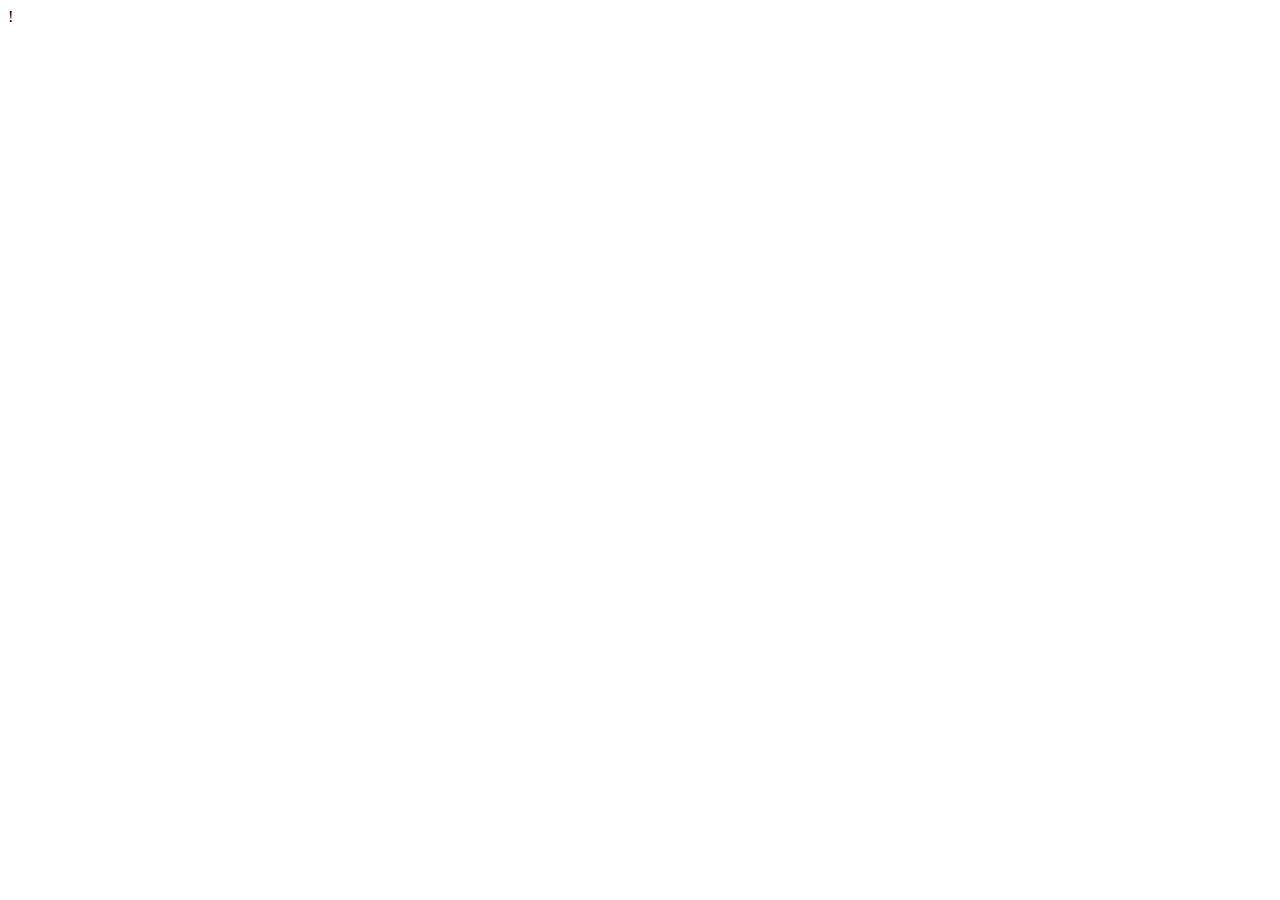
==== index.html @ 2fb2a4b4 "web dev stuff" ====
!<!DOCTYPE html>
<html>
    
<head>
    <meta charset="utf-8">
    <meta http-equiv="X-UA-Compatible" content="IE=edge">
    <title>Page Title</title>
    <meta name="viewport" content="width=device-width, initial-scale=1">
</head>

<body>
    
</body>

</html>
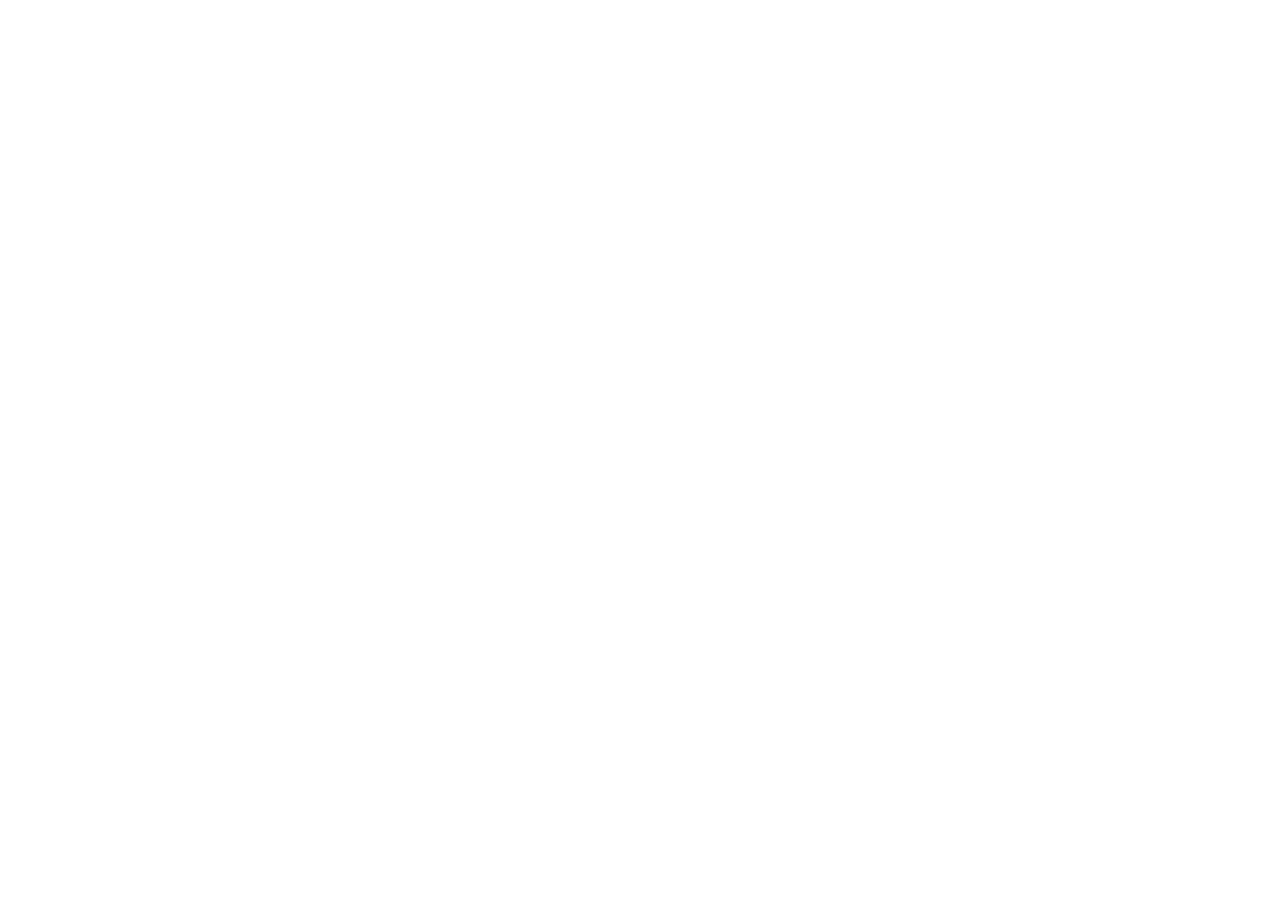
==== commit a0c6d2db: "whatever" ====
--- a/index.html
+++ b/index.html
@@ -1,10 +1,10 @@
-!<!DOCTYPE html>
+<!DOCTYPE html>
 <html>
-    
+
 <head>
+    <title>car stuff</title>
     <meta charset="utf-8">
     <meta http-equiv="X-UA-Compatible" content="IE=edge">
-    <title>Page Title</title>
     <meta name="viewport" content="width=device-width, initial-scale=1">
 </head>
 
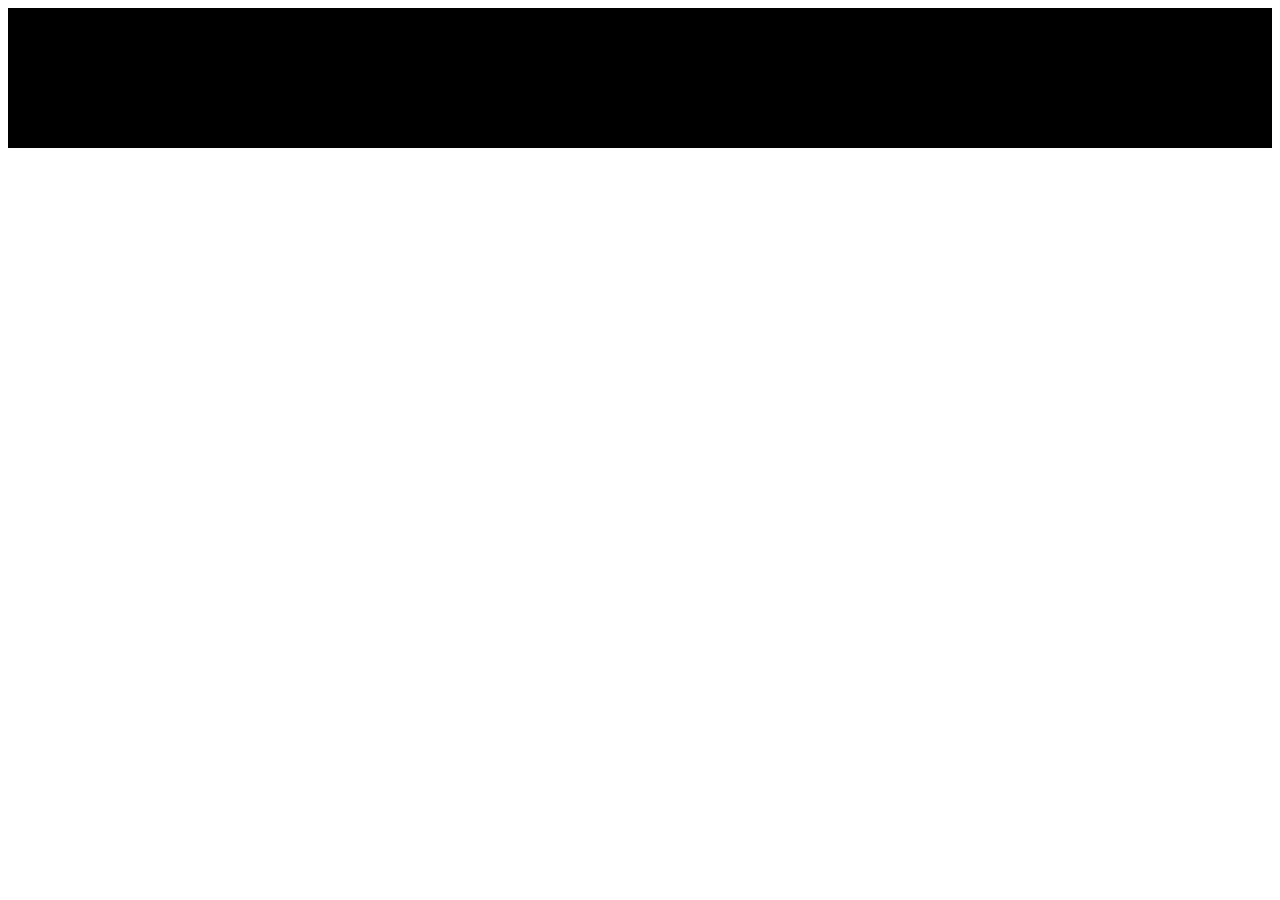
==== commit ec3ca222: "web dev update" ====
--- a/index.html
+++ b/index.html
@@ -6,9 +6,22 @@
     <meta charset="utf-8">
     <meta http-equiv="X-UA-Compatible" content="IE=edge">
     <meta name="viewport" content="width=device-width, initial-scale=1">
+    <link rel="stylesheet" href="styles/panel.css"
 </head>
 
 <body>
+    <div class="panel">
+        <nav>
+            <ul>
+                <li>HOME</li>
+                <li>SERVICES</li>
+                <li>ABOUT</li>
+                <li>REVIEWS</li>
+                <li>LOCATIONS</li>
+                <li>CONTACTS</li>
+            </ul>
+        </nav>
+    </div>
     
 </body>
 
--- a/styles/panel.css
+++ b/styles/panel.css
@@ -0,0 +1,9 @@
+.panel{
+    background-color: black;
+    display: flex
+}
+.li{
+    float: left;
+    margin: auto;
+    color: white
+}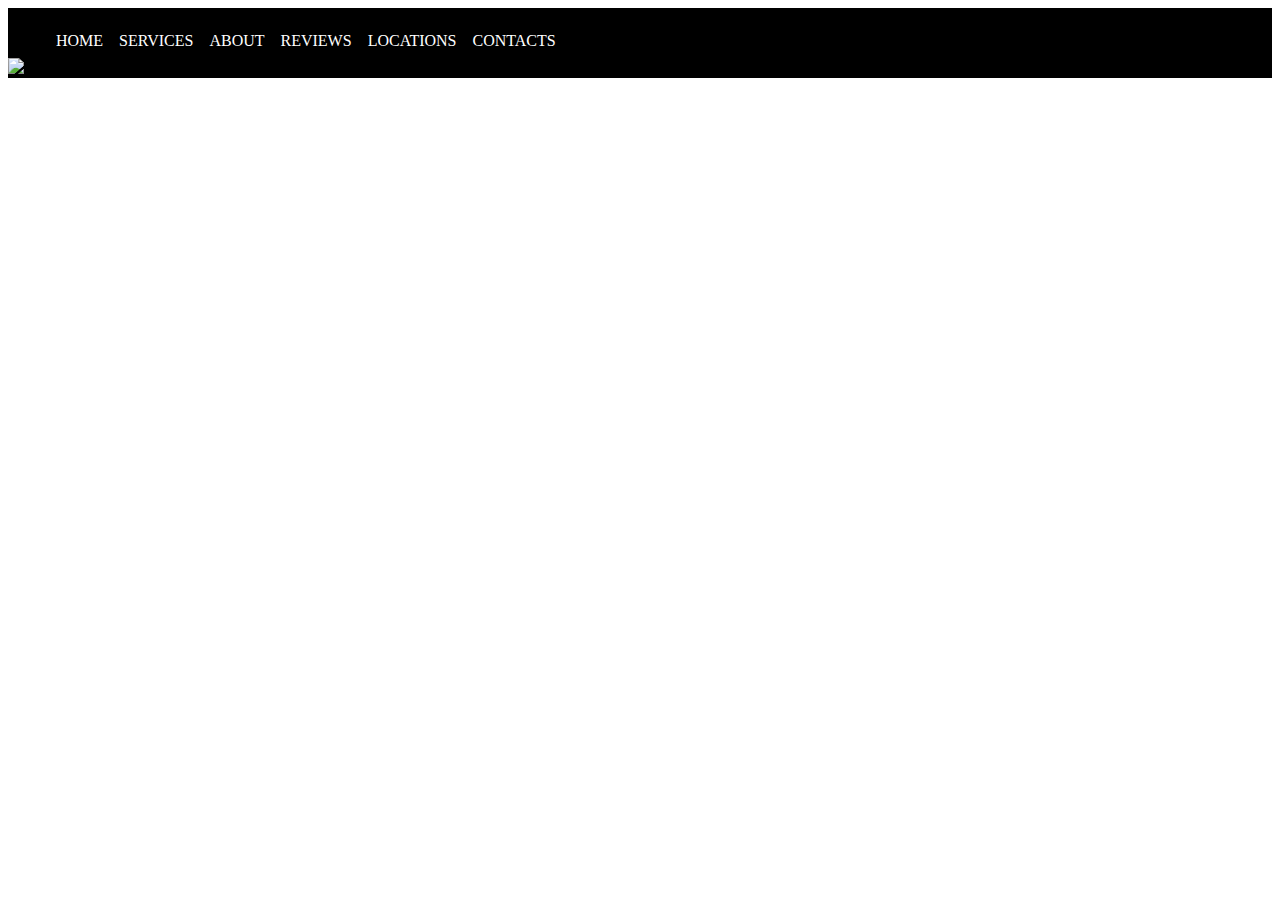
==== commit 5942431d: "add / new images" ====
--- a/index.html
+++ b/index.html
@@ -20,6 +20,7 @@
                 <li>LOCATIONS</li>
                 <li>CONTACTS</li>
             </ul>
+            <img src="/Web-dev---school/pictures/cropped pics/car background.png"
         </nav>
     </div>
     
--- a/styles/panel.css
+++ b/styles/panel.css
@@ -1,9 +1,10 @@
 .panel{
     background-color: black;
-    display: flex
+    display: flex;
 }
-.li{
+li{
     float: left;
-    margin: auto;
-    color: white
+    padding: 8px;
+    color: white;
+    list-style-type: none;
 }